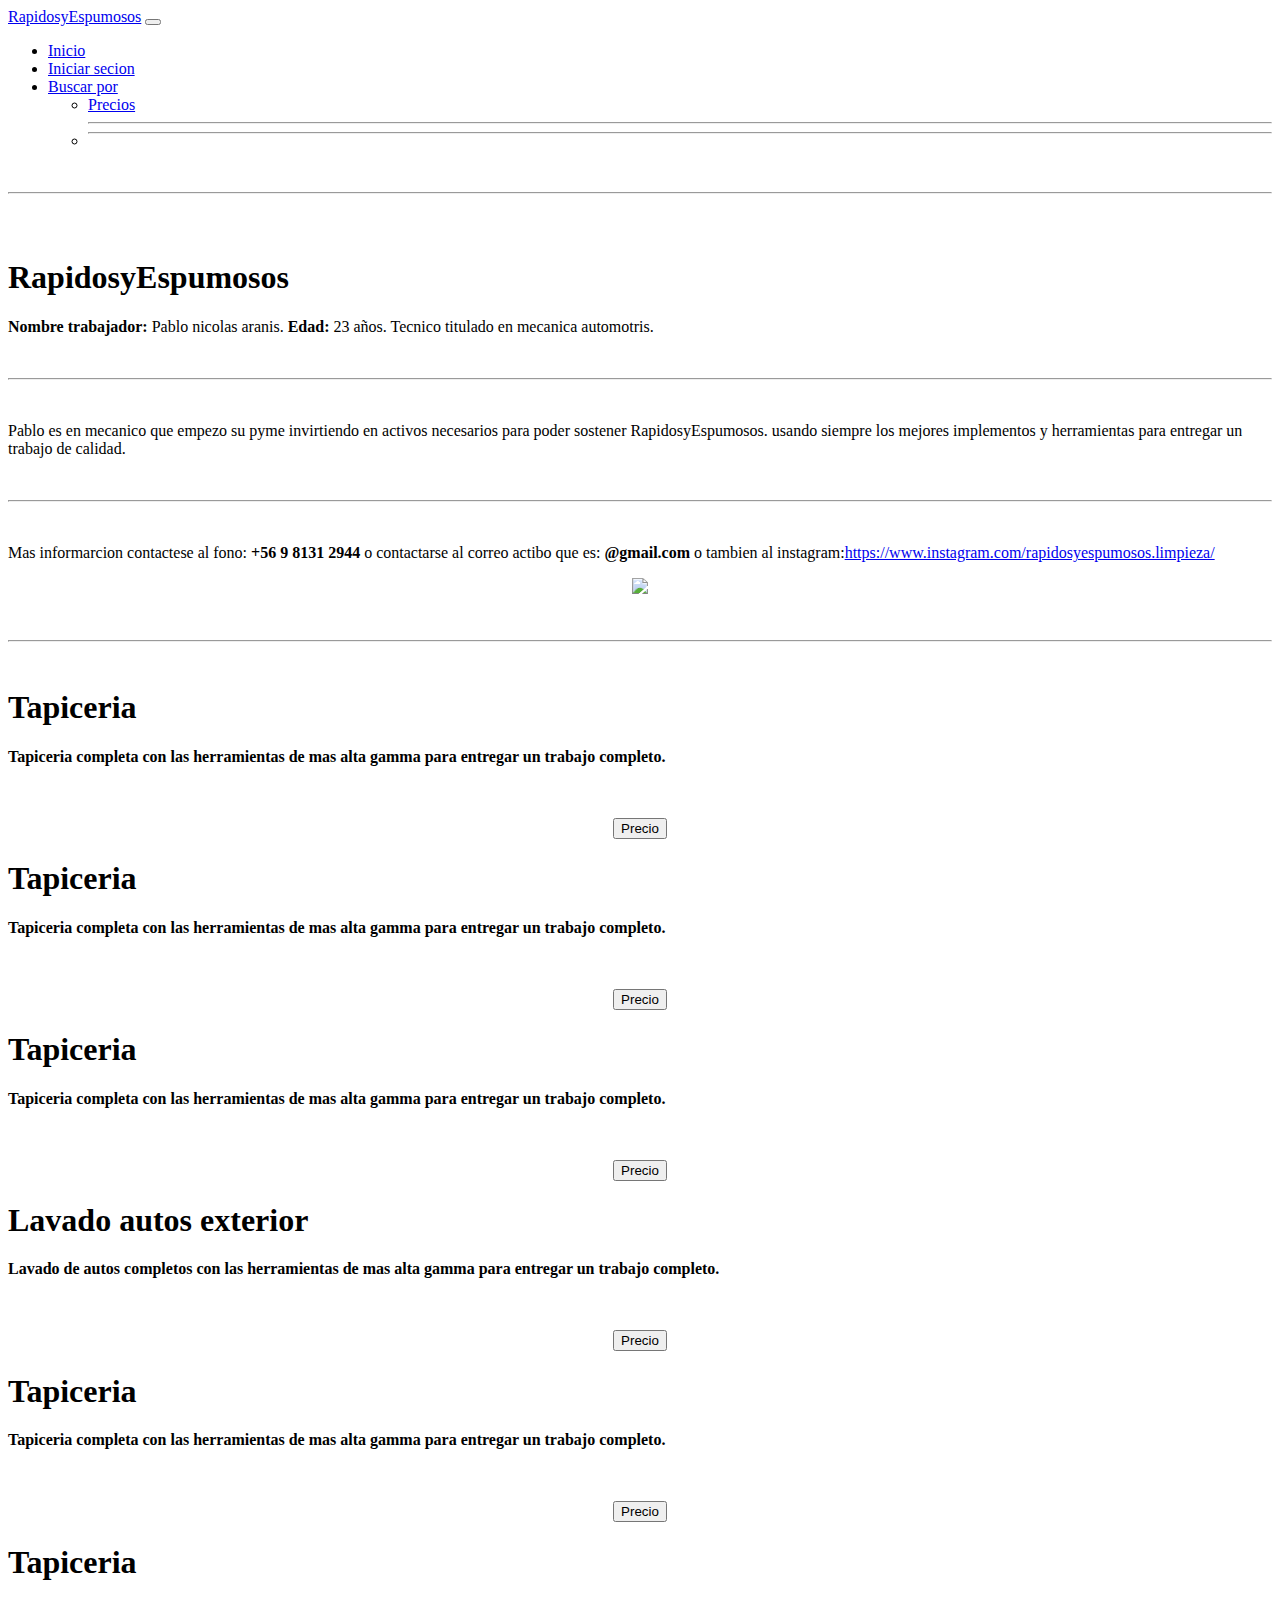
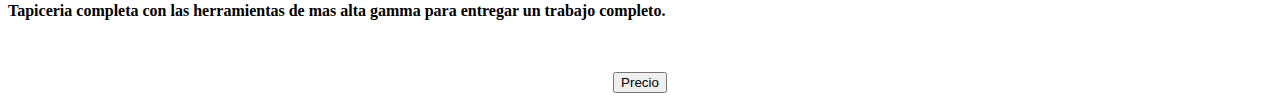
==== Index.html @ 56e84f60 "Add files via upload" ====
<!DOCTYPE html>
<html lang="en">

<head>
    <meta charset="UTF-8">
    <meta http-equiv="X-UA-Compatible" content="IE=edge">
    <meta name="viewport" content="width=device-width, initial-scale=1.0">
    <title>Document</title>
    <link href="https://cdn.jsdelivr.net/npm/bootstrap@5.0.2/dist/css/bootstrap.min.css" rel="stylesheet"
        integrity="sha384-EVSTQN3/azprG1Anm3QDgpJLIm9Nao0Yz1ztcQTwFspd3yD65VohhpuuCOmLASjC" crossorigin="anonymous">
    <link rel="stylesheet" href="../css/estilo.css">
</head>

<body>
    <nav class="navbar navbar-expand-lg navbar-dark bg-dark">
        <div class="container-fluid">
            <a class="navbar-brand" href="#">RapidosyEspumosos</a>
            <button class="navbar-toggler" type="button" data-bs-toggle="collapse"
                data-bs-target="#navbarSupportedContent" aria-controls="navbarSupportedContent" aria-expanded="false"
                aria-label="Toggle navigation">
                <span class="navbar-toggler-icon"></span>
            </button>
            <div class="collapse navbar-collapse" id="navbarSupportedContent">
                <!-- se hizo la clase espacio para poder poner el margin a la izquierda -->
                <ul class="navbar-nav me-auto mb-2 mb-lg-0 espacio">
                    <li class="nav-item">
                        <a class="nav-link active" aria-current="page"
                            href="file:///C:/Users/CETECOM/Desktop/Repaso/html/Index.html">Inicio</a>
                    </li>
                    <li class="nav-item">
                        <a class="nav-link active" aria-current="page"
                            href="file:///C:/Users/CETECOM/Desktop/Repaso/html/login.html">Iniciar secion</a>
                    </li>
                    <li class="nav-item dropdown">
                        <a class="nav-link dropdown-toggle" href="#" id="navbarDropdown" role="button"
                            data-bs-toggle="dropdown" aria-expanded="false">
                            Buscar por
                        </a>
                        <ul class="dropdown-menu" aria-labelledby="navbarDropdown">
                            <li><a class="dropdown-item" href="#">Precios</a></li>
                            <hr>

                            <li>
                                <hr class="dropdown-divider">
                            </li>
                        </ul>
                    </li>
                </ul>
            </div>
        </div>
    </nav>
    <b></b>
    <br>
    <hr><br>

    <div class="row">
        <div class="col-6">
            <img src="../img/p6.jpeg" alt="" class="w-100" height="455">
        </div>
        <div class="col-6">
            <h1 class="text-center">RapidosyEspumosos</h1>
            <div class="row">
                <div class="col-6">
                    <p><b>Nombre trabajador:</b> Pablo nicolas aranis.
                        <b>Edad:</b> 23 años.
                        Tecnico titulado en mecanica automotris.
                    </p>
                </div>
                <br><hr><br>
                <div class="col-6">
                    <p>Pablo es en mecanico que empezo su pyme invirtiendo en activos necesarios para poder sostener
                        RapidosyEspumosos.
                        usando siempre los mejores implementos y herramientas para entregar un trabajo de calidad.</b>
                    </p>
                </div>
                <br><hr><br>
                <div class="col-3">
                    <p>Mas informarcion contactese al fono: <b>+56 9 8131 2944</b> o contactarse al correo actibo que
                        es: <b>@gmail.com</b> o tambien al
                        instagram:<a href="https://www.instagram.com/rapidosyespumosos.limpieza/">https://www.instagram.com/rapidosyespumosos.limpieza/</a></b>
                        <b><center><a href="https://www.instagram.com/rapidosyespumosos.limpieza/"><img
                                        src="../img/qrespumoso.PNG" height="180"></a></center>

                    </p>
                </div>
            </div>
        </div>
    </div>

    <br>
    <hr><br>

    <div class="row bg-light">
        <div class="col-3 gx-15 bordes">
            <h1 class="text-center">Tapiceria</h1>
            <p>Tapiceria completa con las herramientas de mas alta gamma para entregar un trabajo completo.</p>
            <img src="../img/p.jpg" alt="" class="w-100" height="250">
            <br><br>
            <center><button class="btn btn-dark" type="button">Precio</button></center>
        </div>
        <div class="col-3 gx-15 bordes">
            <h1 class="text-center">Tapiceria</h1>
            <p>Tapiceria completa con las herramientas de mas alta gamma para entregar un trabajo completo.</p>
            <img src="../img/p2.jpeg" alt="" class="w-100" height="250">
            <br><br>
            <center><button class="btn btn-dark" type="button">Precio</button></center>
        </div>
        <div class="col-3 gx-15 bordes">
            <h1 class="text-center">Tapiceria</h1>
            <p>Tapiceria completa con las herramientas de mas alta gamma para entregar un trabajo completo.</p>
            <img src="../img/p6.jpeg" alt="" class="w-100" height="250">
            <br><br>
            <center><button class="btn btn-dark" type="button">Precio</button></center>
        </div>
        <div class="col-3 gx-15 bordes">
            <h1 class="text-center">Lavado autos exterior</h1>
            <p>Lavado de autos completos con las herramientas de mas alta gamma para entregar un trabajo completo.</p>
            <img src="../img/p7.jpeg" alt="" class="w-100" height="180">
            <br><br>
            <center><button class="btn btn-dark" type="button">Precio</button></center>
            
        </div>
        <div class="col-3 gx-15 bordes">
            <h1 class="text-center">Tapiceria</h1>
            <p>Tapiceria completa con las herramientas de mas alta gamma para entregar un trabajo completo.</p>
            <img src="../img/p8.jpeg" alt="" class="w-100" height="250">
            <br><br>
            <center><button class="btn btn-dark" type="button">Precio</button></center>
        </div>
        <div class="col-3 gx-15 bordes">
            <h1 class="text-center">Tapiceria</h1>
            <p>Tapiceria completa con las herramientas de mas alta gamma para entregar un trabajo completo.</p>
            <img src="../img/p6.jpeg" alt="" class="w-100" height="250">
            <br><br>
            <center><button class="btn btn-dark" type="button">Precio</button></center>
            
        </div>

    </div>




    <script src="https://cdn.jsdelivr.net/npm/bootstrap@5.0.2/dist/js/bootstrap.bundle.min.js"
        integrity="sha384-MrcW6ZMFYlzcLA8Nl+NtUVF0sA7MsXsP1UyJoMp4YLEuNSfAP+JcXn/tWtIaxVXM"
        crossorigin="anonymous"></script>
</body>

</html>
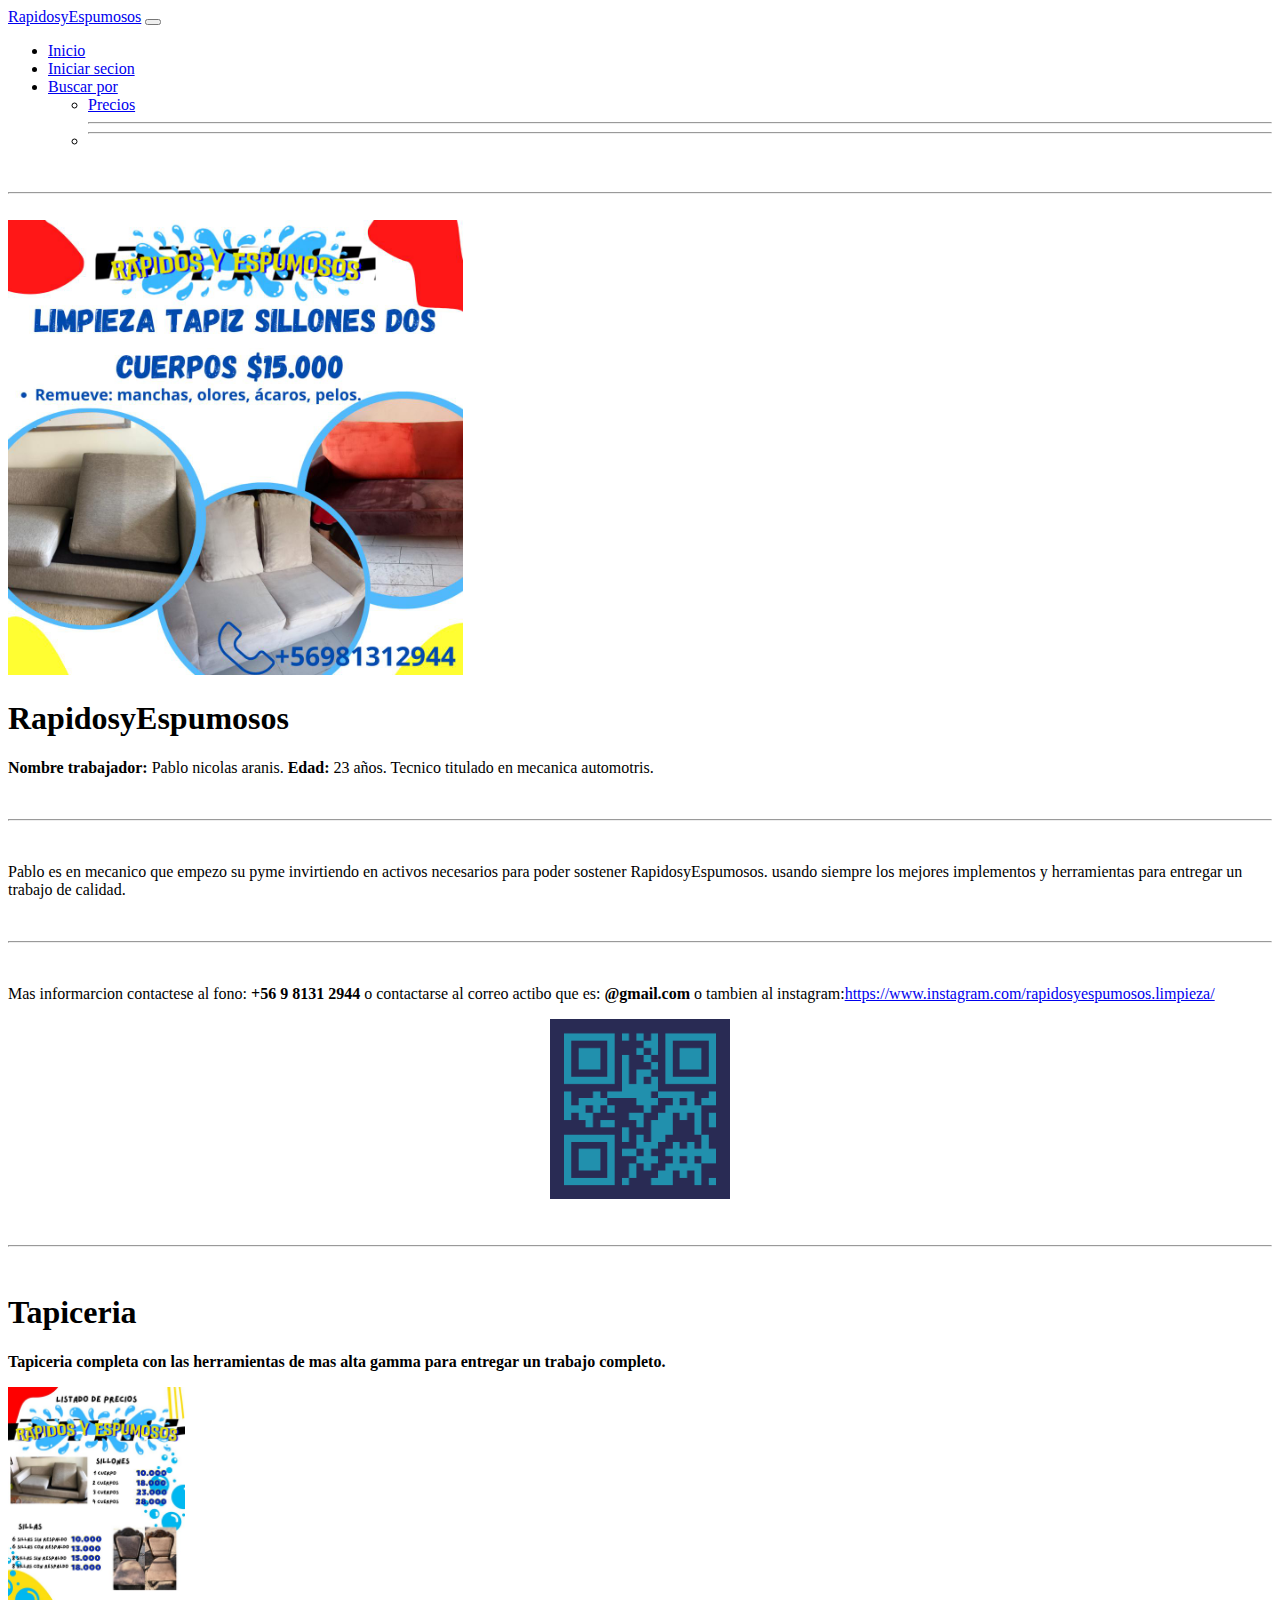
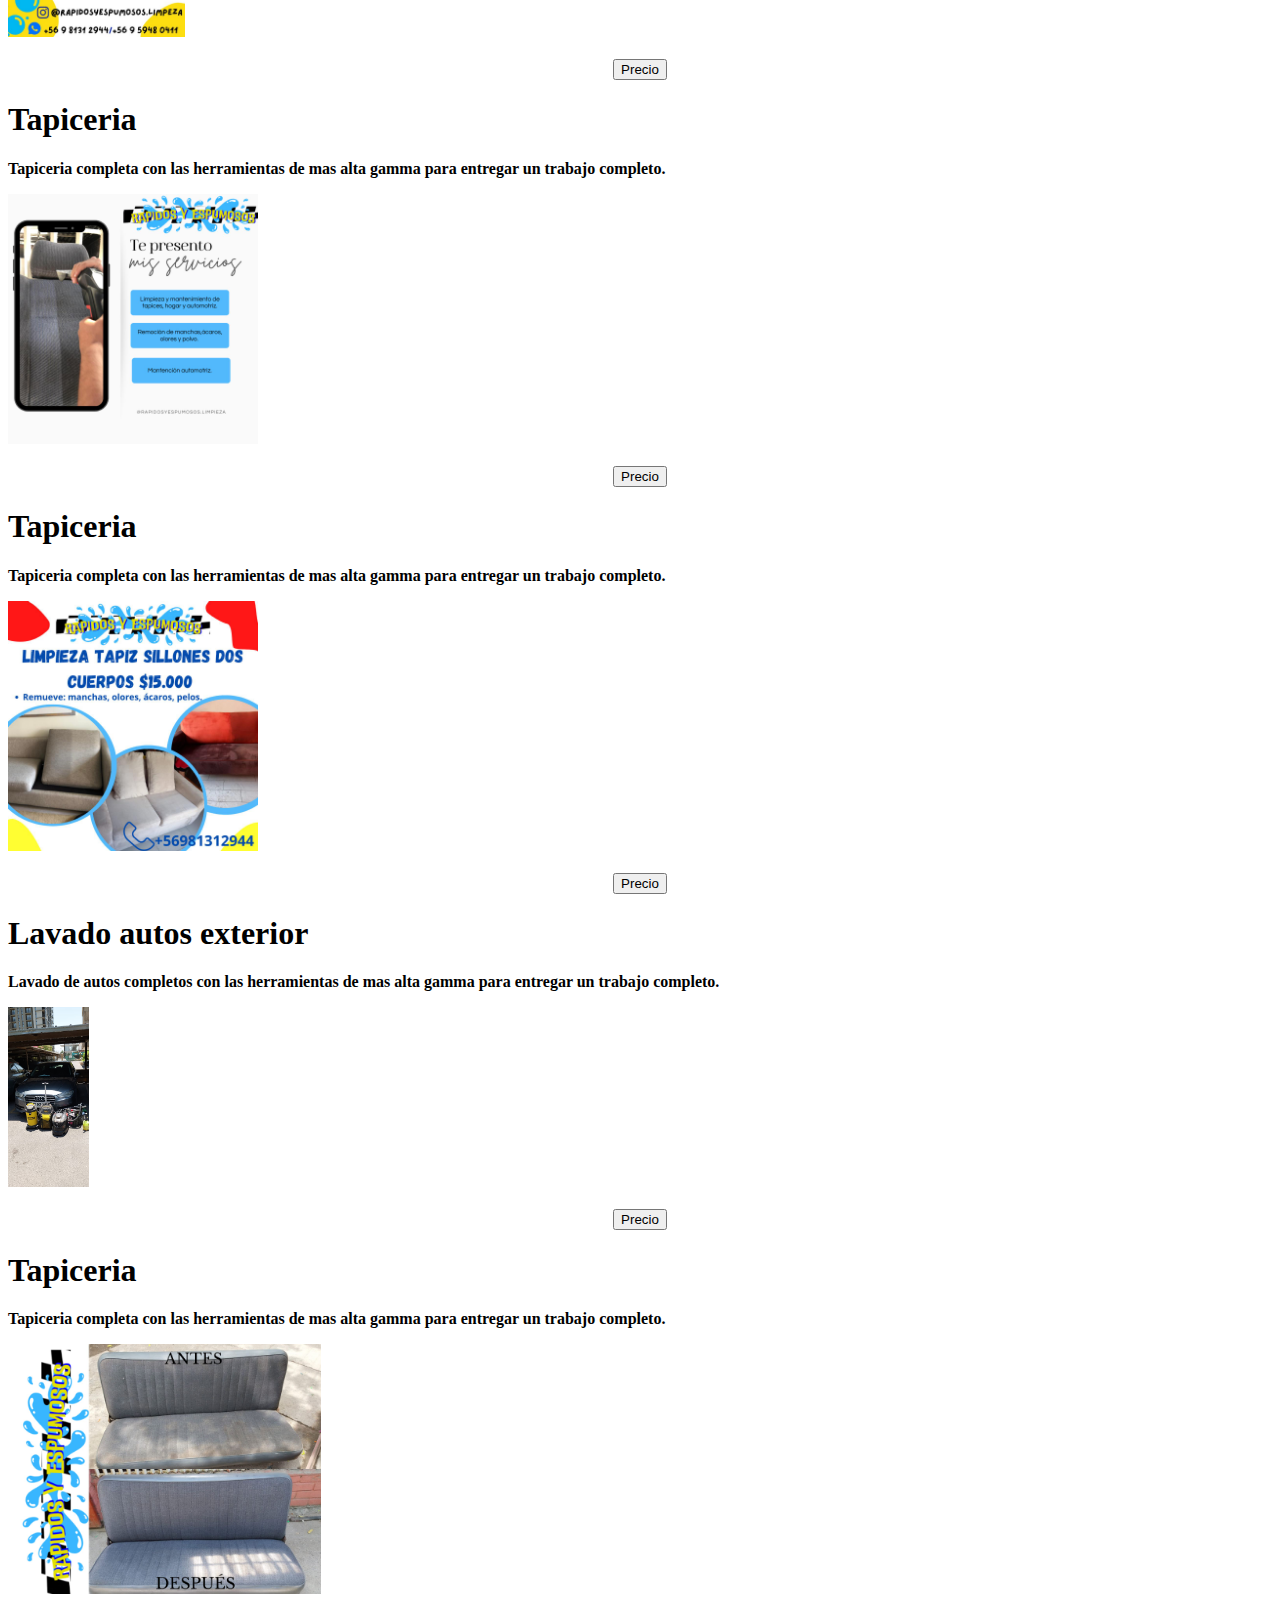
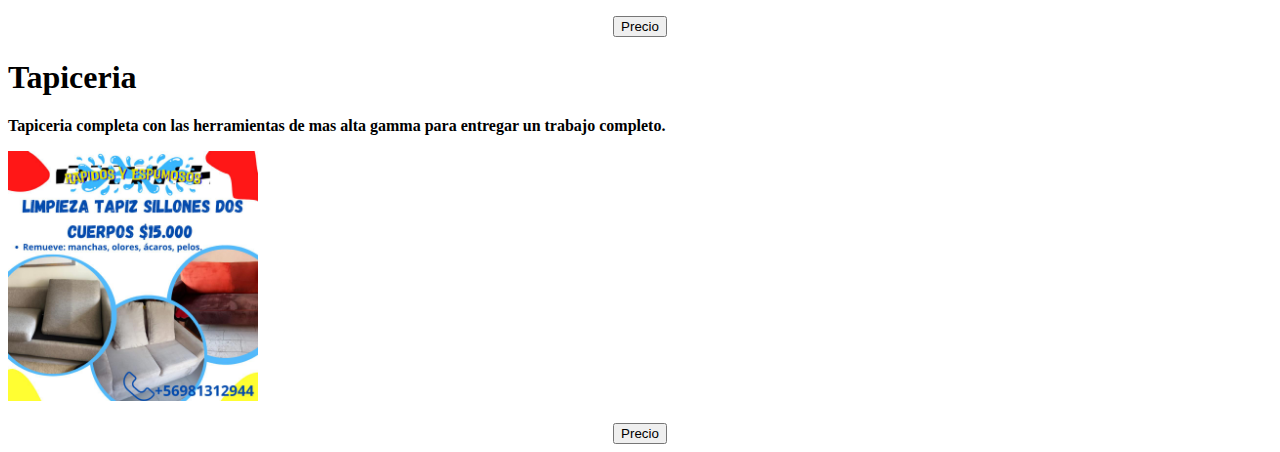
==== commit e3a4079a: "Update Index.html" ====
--- a/Index.html
+++ b/Index.html
@@ -55,7 +55,7 @@
 
     <div class="row">
         <div class="col-6">
-            <img src="../img/p6.jpeg" alt="" class="w-100" height="455">
+            <img src="p6.jpeg" alt="" class="w-100" height="455">
         </div>
         <div class="col-6">
             <h1 class="text-center">RapidosyEspumosos</h1>
@@ -79,7 +79,7 @@
                         es: <b>@gmail.com</b> o tambien al
                         instagram:<a href="https://www.instagram.com/rapidosyespumosos.limpieza/">https://www.instagram.com/rapidosyespumosos.limpieza/</a></b>
                         <b><center><a href="https://www.instagram.com/rapidosyespumosos.limpieza/"><img
-                                        src="../img/qrespumoso.PNG" height="180"></a></center>
+                                        src="qrespumoso.PNG" height="180"></a></center>
 
                     </p>
                 </div>
@@ -94,28 +94,28 @@
         <div class="col-3 gx-15 bordes">
             <h1 class="text-center">Tapiceria</h1>
             <p>Tapiceria completa con las herramientas de mas alta gamma para entregar un trabajo completo.</p>
-            <img src="../img/p.jpg" alt="" class="w-100" height="250">
+            <img src="p.jpg" alt="" class="w-100" height="250">
             <br><br>
             <center><button class="btn btn-dark" type="button">Precio</button></center>
         </div>
         <div class="col-3 gx-15 bordes">
             <h1 class="text-center">Tapiceria</h1>
             <p>Tapiceria completa con las herramientas de mas alta gamma para entregar un trabajo completo.</p>
-            <img src="../img/p2.jpeg" alt="" class="w-100" height="250">
+            <img src="p2.jpeg" alt="" class="w-100" height="250">
             <br><br>
             <center><button class="btn btn-dark" type="button">Precio</button></center>
         </div>
         <div class="col-3 gx-15 bordes">
             <h1 class="text-center">Tapiceria</h1>
             <p>Tapiceria completa con las herramientas de mas alta gamma para entregar un trabajo completo.</p>
-            <img src="../img/p6.jpeg" alt="" class="w-100" height="250">
+            <img src="p6.jpeg" alt="" class="w-100" height="250">
             <br><br>
             <center><button class="btn btn-dark" type="button">Precio</button></center>
         </div>
         <div class="col-3 gx-15 bordes">
             <h1 class="text-center">Lavado autos exterior</h1>
             <p>Lavado de autos completos con las herramientas de mas alta gamma para entregar un trabajo completo.</p>
-            <img src="../img/p7.jpeg" alt="" class="w-100" height="180">
+            <img src="p7.jpeg" alt="" class="w-100" height="180">
             <br><br>
             <center><button class="btn btn-dark" type="button">Precio</button></center>
             
@@ -123,14 +123,14 @@
         <div class="col-3 gx-15 bordes">
             <h1 class="text-center">Tapiceria</h1>
             <p>Tapiceria completa con las herramientas de mas alta gamma para entregar un trabajo completo.</p>
-            <img src="../img/p8.jpeg" alt="" class="w-100" height="250">
+            <img src="p8.jpeg" alt="" class="w-100" height="250">
             <br><br>
             <center><button class="btn btn-dark" type="button">Precio</button></center>
         </div>
         <div class="col-3 gx-15 bordes">
             <h1 class="text-center">Tapiceria</h1>
             <p>Tapiceria completa con las herramientas de mas alta gamma para entregar un trabajo completo.</p>
-            <img src="../img/p6.jpeg" alt="" class="w-100" height="250">
+            <img src="p6.jpeg" alt="" class="w-100" height="250">
             <br><br>
             <center><button class="btn btn-dark" type="button">Precio</button></center>
             
@@ -146,4 +146,4 @@
         crossorigin="anonymous"></script>
 </body>
 
-</html>+</html>
